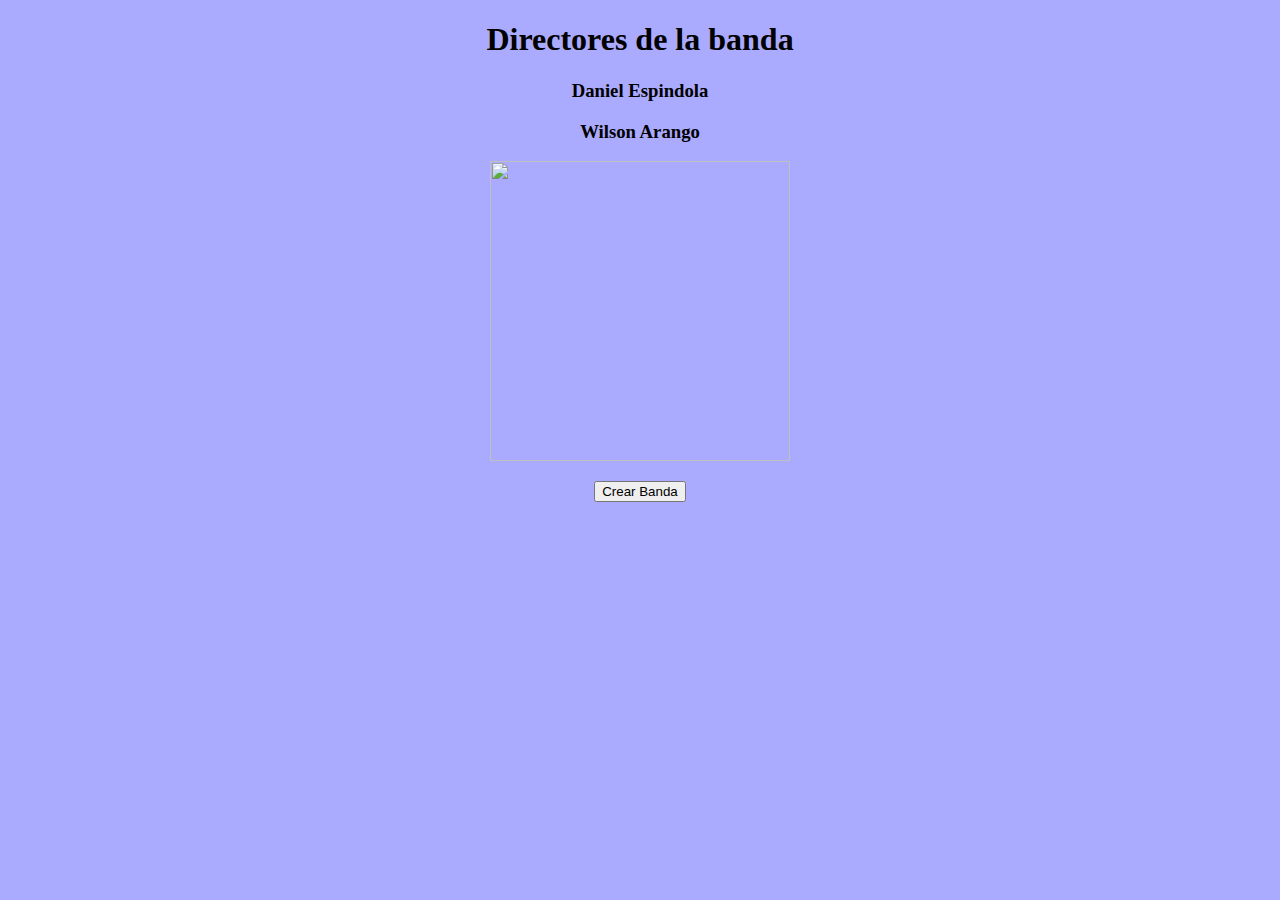
==== Banda-py-master/Banda-py-master/Templates/preparar.html @ 871bff5d "Add files via upload" ====
<!DOCTYPE html>
    <html>
       <head>
        <meta http-equiv="Content-Type" content="text/html; charset=UTF-8"/>
        <link rel="stylesheet" type="text/css" href="Style.css">
         <title>Banda</title>
       </head>
       <body bgcolor="8C8E8C">
      <center><h1 bgcolor="yellow">Directores de la banda</h1></center>
      <center><h3>Daniel Espindola</h3></center>
      <center><h3>Wilson Arango</h3></center>
      <center><p> <img src="/static/lolli_rollingstones.png" width="300" height="300"> </p></center>
      <center><button onclick="location.href='/banda'">Crear Banda</button></center>
       </body>
    </html>
---- Banda-py-master/Banda-py-master/Templates/Style.css ----
body {
	background-color:#aaaaff;
}
nav {
	font-size: 15px;
	background-color:#9999ff;
	color:#ffffff;
	text-align: left;
	border-color:#ffffff;
	border-radius:15px;
	margin:1em;
	padding:1em;
}
aside {
	float: right;
	clear: none;
}
section {
	background-color:#ddddff;
	border:2px solid;
	border-color:#ffffff;
	border-radius:15px;
	margin:2em;
	padding:1em;
}
header {
	padding:0.5em;
	color:#ffffff;
	background-color:#229955;
	clear:left;
}
footer {
	padding:0.1em;
	color:#ffffff;
	background-color:#229955;
	clear:left;
}

.code {
	color:#335555;
	background-color:#ccccff;
	border:2px solid;
	border-radius:15px;
	margin:2em;
	padding:1em;
	font-family:Arial;
	font-size:0.9em;
	font-style:italic;
}

label {
	text-align: right;
}

td {
	border-color:#ffffff;
	border:1px solid;
	border-radius:15px;
	margin:2em;
	padding:1em;
	font-family:Arial;
	font-size:0.9em;
	color:#555533
}

.validate {
	float: right;
	padding:1em;
}
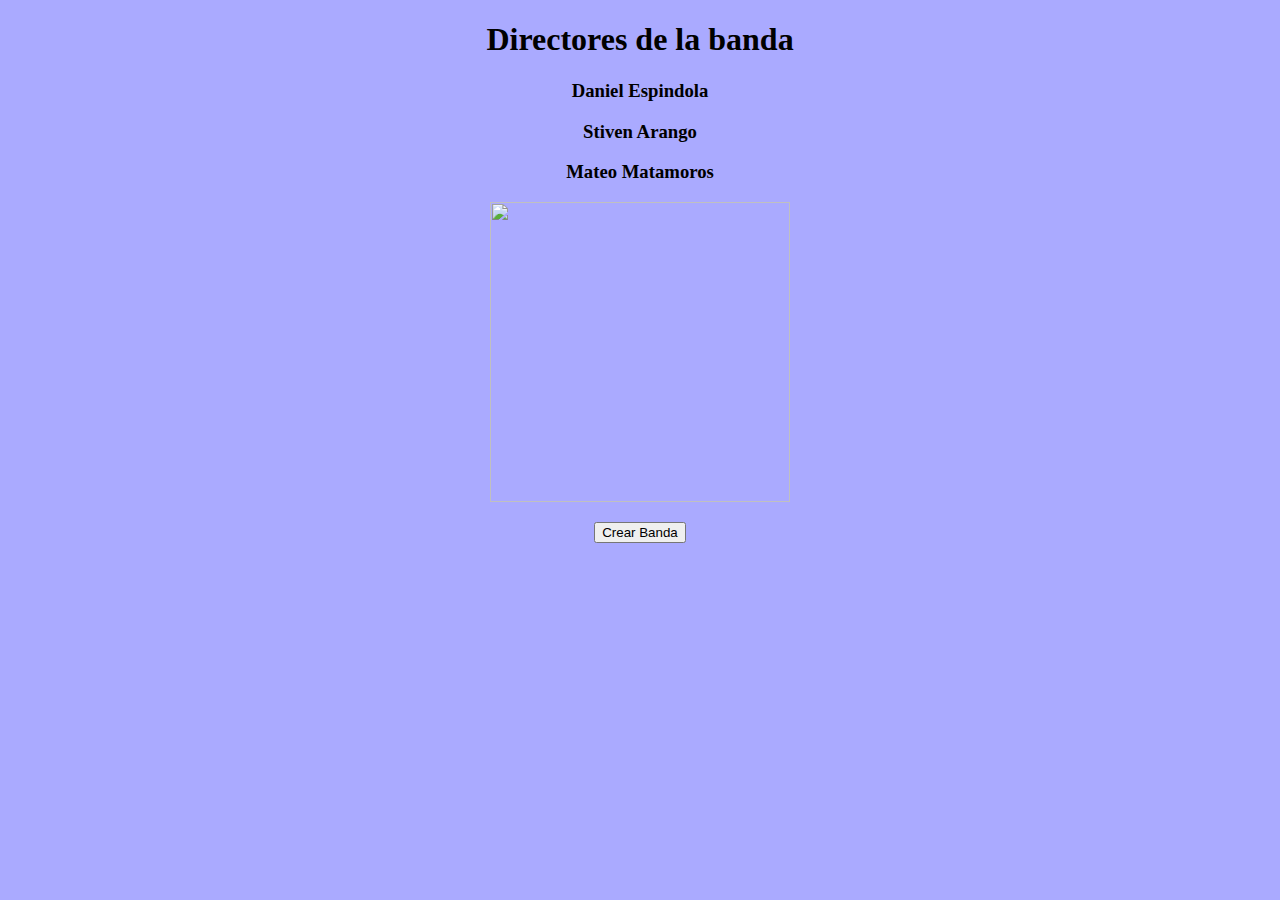
==== commit df46f6a5: "Update preparar.html" ====
--- a/Banda-py-master/Banda-py-master/Templates/preparar.html
+++ b/Banda-py-master/Banda-py-master/Templates/preparar.html
@@ -8,8 +8,9 @@
        <body bgcolor="8C8E8C">
       <center><h1 bgcolor="yellow">Directores de la banda</h1></center>
       <center><h3>Daniel Espindola</h3></center>
-      <center><h3>Wilson Arango</h3></center>
+      <center><h3>Stiven Arango</h3></center>
+      <center><h3>Mateo Matamoros</h3></center>
       <center><p> <img src="/static/lolli_rollingstones.png" width="300" height="300"> </p></center>
       <center><button onclick="location.href='/banda'">Crear Banda</button></center>
        </body>
-    </html>+    </html>
